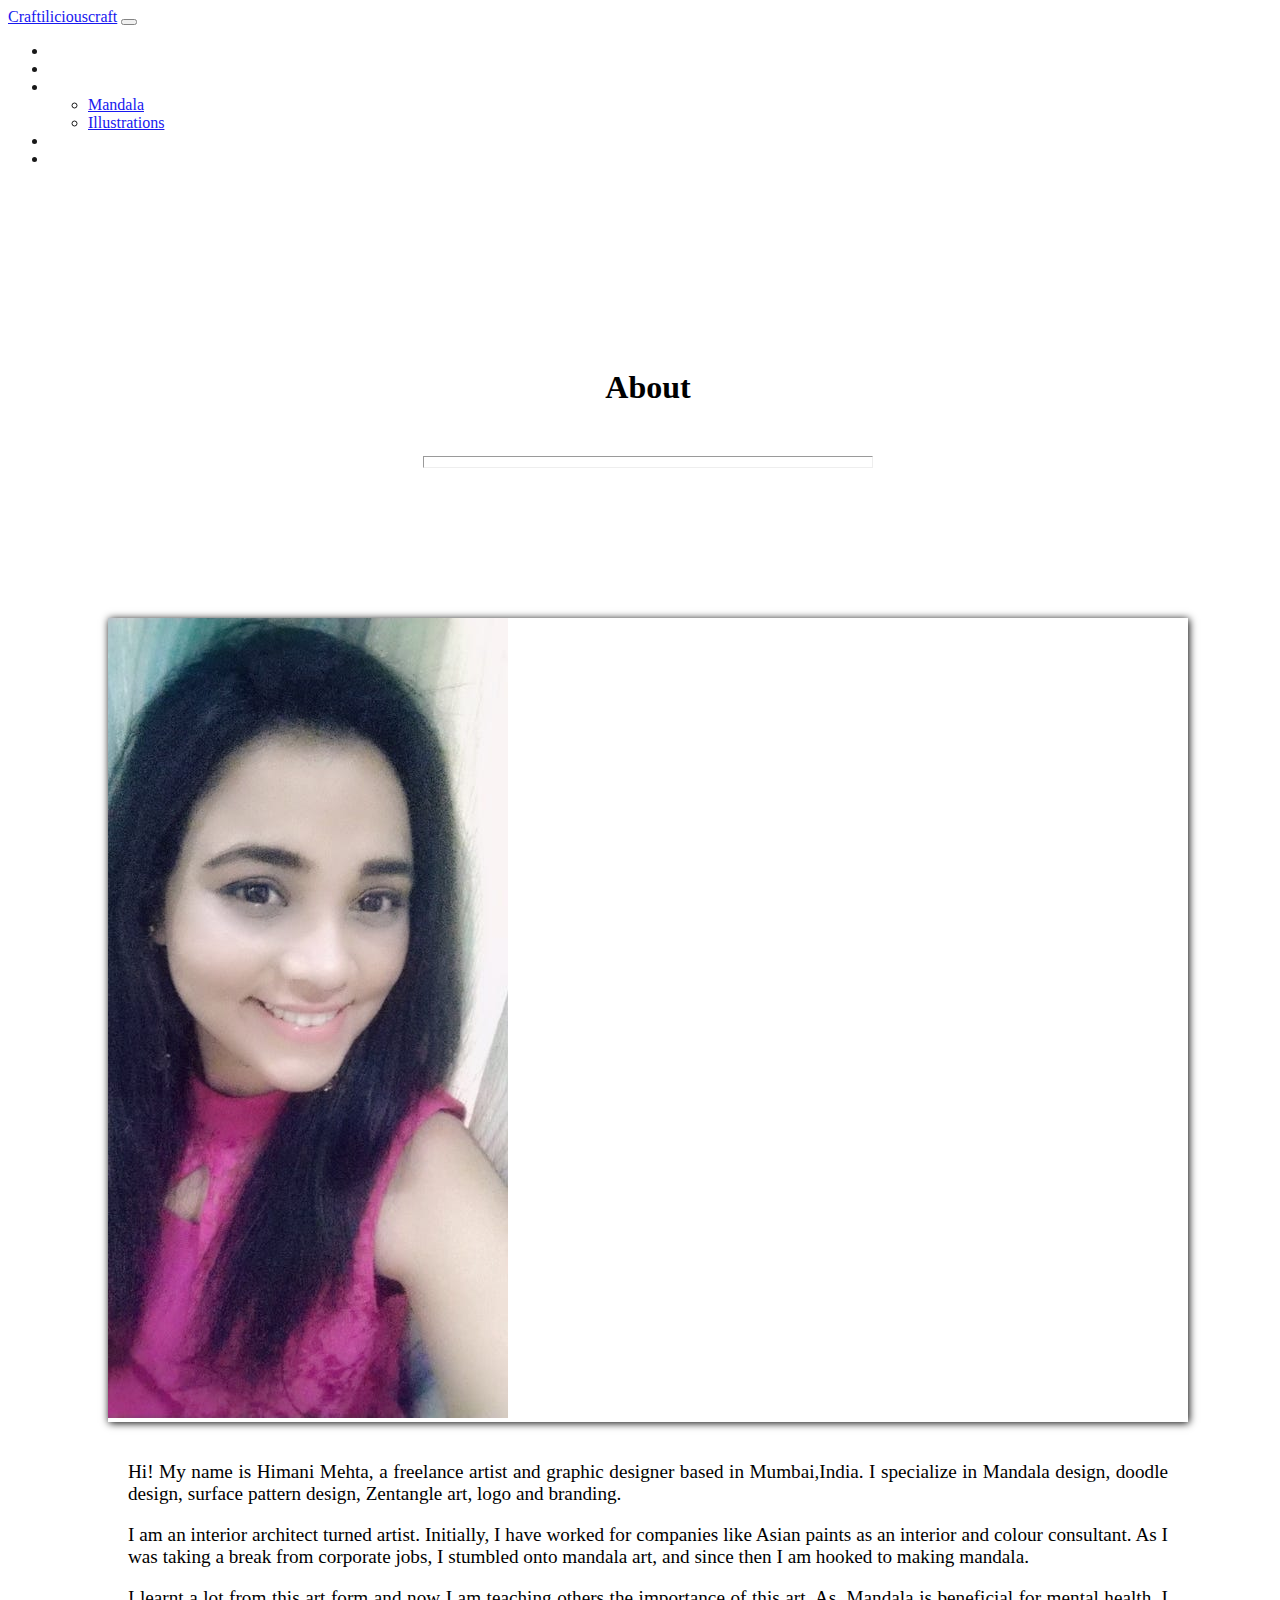
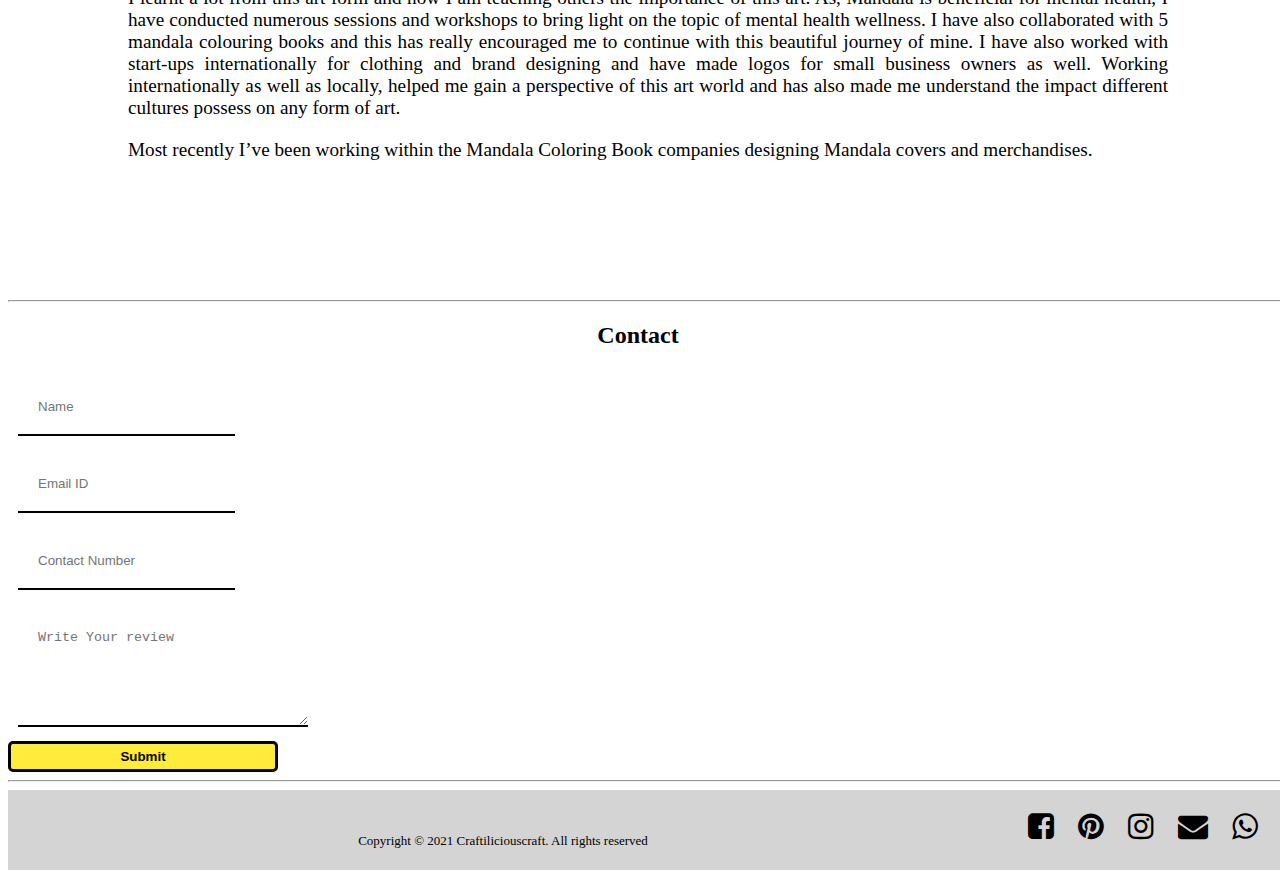
==== about.html @ 0a6b66ae "Add files via upload" ====
<!doctype html>
<html lang="en">

<head>
    <!-- Required meta tags -->
    <meta charset="utf-8">
    <meta name="viewport" content="width=device-width, initial-scale=1">

    <!-- Bootstrap CSS -->

    <link href="https://cdn.jsdelivr.net/npm/bootstrap@5.0.1/dist/css/bootstrap.min.css" rel="stylesheet"
        integrity="sha384-+0n0xVW2eSR5OomGNYDnhzAbDsOXxcvSN1TPprVMTNDbiYZCxYbOOl7+AMvyTG2x" crossorigin="anonymous">
    <link rel="stylesheet" href="./style.css">
    <title>About|Craftiliciouscarft</title>

    <link href="https://maxcdn.bootstrapcdn.com/font-awesome/4.2.0/css/font-awesome.min.css" rel="stylesheet">
</head>

<body>

    <nav class="navbar fixed-top navbar-expand-lg navbar-dark bg-dark" style="opacity: .9;">
        <div class="container-fluid">
            <a class="navbar-brand fs-1" href="#">Craftiliciouscraft</a>
            <button class="navbar-toggler" type="button" data-bs-toggle="collapse"
                data-bs-target="#navbarSupportedContent" aria-controls="navbarSupportedContent" aria-expanded="false"
                aria-label="Toggle navigation">
                <span class="navbar-toggler-icon"></span>
            </button>
            <div class="collapse navbar-collapse" id="navbarSupportedContent">
                <ul class="navbar-nav  mb-2 mb-lg-0" style="margin-left: auto;">
                    <li class="nav-item">
                        <a class="nav-link  fs-3" aria-current="page" href="./index.html">Home</a>
                    </li>
                    <li class="nav-item">
                        <a class="nav-link active fs-3" href="./about.html">About</a>
                    </li>
                    <li class="nav-item dropdown">
                        <a class="nav-link dropdown-toggle fs-3" href="#" id="navbarDropdown" role="button"
                            data-bs-toggle="dropdown" aria-expanded="false">
                            My Art Work
                        </a>
                        <ul class="dropdown-menu" aria-labelledby="navbarDropdown">
                            <li><a class="dropdown-item" href="./artwork.html">Mandala</a></li>
                            <li><a class="dropdown-item" href="./illu.html">Illustrations</a></li>

                        </ul>
                    </li>
                    <li class="nav-item">
                        <a class="nav-link fs-3" href="./commision.html">Commissions</a>
                    </li>
                    <li class="nav-item">
                        <a class="nav-link  fs-3" href="./Workshop.html"> Workshops</a>
                    </li>
                </ul>

            </div>
        </div>
    </nav>


    <div class="gallery" style=" padding-top:150px; margin-bottom: 0;">
        <h1>About </h1>
    </div>

    <div class="container d-flex" style="justify-content: center;">
        <hr style="width: 35%; color: #FFEB3B; opacity: 1; height: 10px; text-align: center;">
    </div>

    <div class="contanier d-flex " style="margin: 50px;padding: 50px;; justify-content: center;align-items: center;">

        <div class="row d-flex" class="imageofartist"
            style="padding-top: 50px;justify-content: flex-end; align-items: flex-start;">

            <div class="col-lg-5" style=" box-shadow: 1px 1px 8px black;"><img src="himani.jpg"
                    style="padding-left: 0px;" alt=""></div>

            <div class="col-lg-2"></div>

            <div class="col-lg-5" class="aboutcontent" style=" padding: 20px; margin:auto: 40px;text-align: justify; ">
                <p style="font-size: 1.2rem;"> Hi! My name is Himani Mehta, a freelance artist and graphic designer
                    based in Mumbai,India. I
                    specialize
                    in
                    Mandala design, doodle design, surface pattern design, Zentangle art, logo and branding.
                <p style="font-size: 1.2rem;">

                    I am an interior architect turned artist. Initially, I have worked for companies like Asian paints
                    as an interior and colour consultant. As I was taking a break from corporate jobs, I stumbled onto
                    mandala art, and since then I am hooked to making mandala.</p>
                <p style="font-size: 1.2rem;">
                    I learnt a lot from this art form and now I am teaching others the importance of this art. As,
                    Mandala is beneficial for mental health, I have conducted numerous sessions and workshops to bring
                    light on the topic of mental health wellness. I have also collaborated with 5 mandala colouring
                    books and this has really encouraged me to continue with this beautiful journey of mine. I have also
                    worked with start-ups internationally for clothing and brand designing and have made logos for small
                    business owners as well. Working internationally as well as locally, helped me gain a perspective of
                    this art world and has also made me understand the impact different cultures possess on any form of
                    art.</p>

                <p style="font-size: 1.2rem;"> Most recently I’ve been working within the Mandala Coloring Book
                    companies designing Mandala covers
                    and
                    merchandises.</p>


            </div>
        </div>
    </div>


    <hr>

    <div class="contactform">
        <h2>Contact</h2>
        <div class="container d-flex" style="justify-content: center;">
            <form name="" method="">
                <input type="text" name="Name" placeholder="Name"><br>
                <input type="email" name="Email" placeholder="Email ID"><br>
                <input type="number" name="Number" placeholder="Contact Number"><br>
                <textarea name="Review" id="" cols="7" rows="5" placeholder="Write Your review"></textarea><br>
                <button type="submit" class="readmore"
                    style="margin-left:0px; width: 270px; padding: 5px;">Submit</button>
            </form>
        </div>
    </div>

    <hr>
    <footer>

        <div class="social" style="float: right;padding: 20px;">

            <a href="https://www.facebook.com/craftiliciouscraft"><i class="fa fa-facebook-square"></i></a>
            <a href="https://in.pinterest.com/craftiliciouscraft/_created/"><i class="fa fa-pinterest"></i></a>
            <a href="https://www.instagram.com/craftiliciouscraft/"><i class="fa fa-instagram"></i></a>
            <a href="mailto: craftiliciouscraft@gmail.com"><i class="fa fa-envelope"></i></a>
            <a href=""><i class="fa fa-whatsapp" aria-hidden="true"></i></a>
        </div>
        <div style="text-align: center;padding-top: 30px;padding-right: 50;">
            <p style="font-size:small;">Copyright &copy; 2021 Craftiliciouscraft. All rights reserved</p>
        </div>
    </footer>

    <script src="https://cdn.jsdelivr.net/npm/@popperjs/core@2.9.2/dist/umd/popper.min.js"
        integrity="sha384-IQsoLXl5PILFhosVNubq5LC7Qb9DXgDA9i+tQ8Zj3iwWAwPtgFTxbJ8NT4GN1R8p"
        crossorigin="anonymous"></script>
    <script src="https://cdn.jsdelivr.net/npm/bootstrap@5.0.1/dist/js/bootstrap.min.js"
        integrity="sha384-Atwg2Pkwv9vp0ygtn1JAojH0nYbwNJLPhwyoVbhoPwBhjQPR5VtM2+xf0Uwh9KtT"
        crossorigin="anonymous"></script>


</body>

</html>
---- style.css ----
body{
    width: 100% !important;
}
.nav-link {
    color: white;
    margin: 10px;
    border-radius: 5px;
}

.nav-link:hover {
    color: black !important;
    background-color: #FFEB3B;
    
}

.btn-warning:hover {
    transform: scale(1.05);
    box-shadow: 1px 1px 10px black;
}

.gallery {
    margin: 30px;
    padding: 20px;
    text-align: center;
}

.grid-wrapper {
    display: grid;
    grid-template-columns: repeat(auto-fill, minmax(350px, 1fr));
    grid-gap: 20px;
}

.box {
    background-color: white;
    padding: 30px;
    margin: 30px;
    margin-top: 80px;
    text-align: center;
    border: 1px groove black;
}

.box a{
    text-decoration: none;font-weight: bold; text-align: center; padding: 5px;
    color: black;
}
.box>img {
    width: 100%;
}

.box:hover {
    /* -webkit-transform: rotate(-7deg);
-moz-transform: rotate(-7deg);
-o-transform: rotate(-7deg); */
    transition: all .2s;
    box-shadow: 2px 2px 20px rgb(65, 65, 18);
   
}

.box>img {
    width: 100%;
    height: auto;
}

.cont {
    padding: 20px;
    margin: 20px;
    text-align: center;
}

.cont h1 {
    padding: 20px;
}



.card{
    margin: 50px;
    border: 2px solid black;
}

.card:hover{
    color: black;
    box-shadow: 2px 2px 15px black;
  
    transition: all .4s;
  
    opacity: .8;
   
}

footer{
    height: 80px;
    background-color: rgb(212, 212, 212);
}
footer div a{
    margin: 0px;
    font-size: 30px;
    color: black;
    padding: 10px;
    border-radius: 4px;
    padding-top: 2px;
    padding-bottom: 4px;
}

footer div a:hover{
    background-color: black;
    color: #FFEB3B;
}

footer > div{
    text-align: center;
}

.readmore{
    color: black; background-color: #FFEB3B;font-weight: bolder;
    border: 3px solid black;
    padding: 10px;
    border-radius: 5px;
}
.readmore:hover{
    transition: all .2s;
    box-shadow: 1px 1px 7px black;
}

.aboutcontent p{
    font-size: 1.2rem;
}

.contactform h2{
   
    text-align: center;
    margin-right: 20px;
}
input,textarea{
    padding: 20px;
    margin: 10px;
    border: none;
    border-bottom: 2px solid black;
  
}
textarea{
    width: 250px;
}    

input:hover{
    border-radius: 5px;
    border-left: 3px solid black ;
    border-bottom: 3px solid black;
}

textarea:hover{
    border-radius: 5px;
    border-left: 3px solid black ;
    border-bottom: 3px solid black;
}
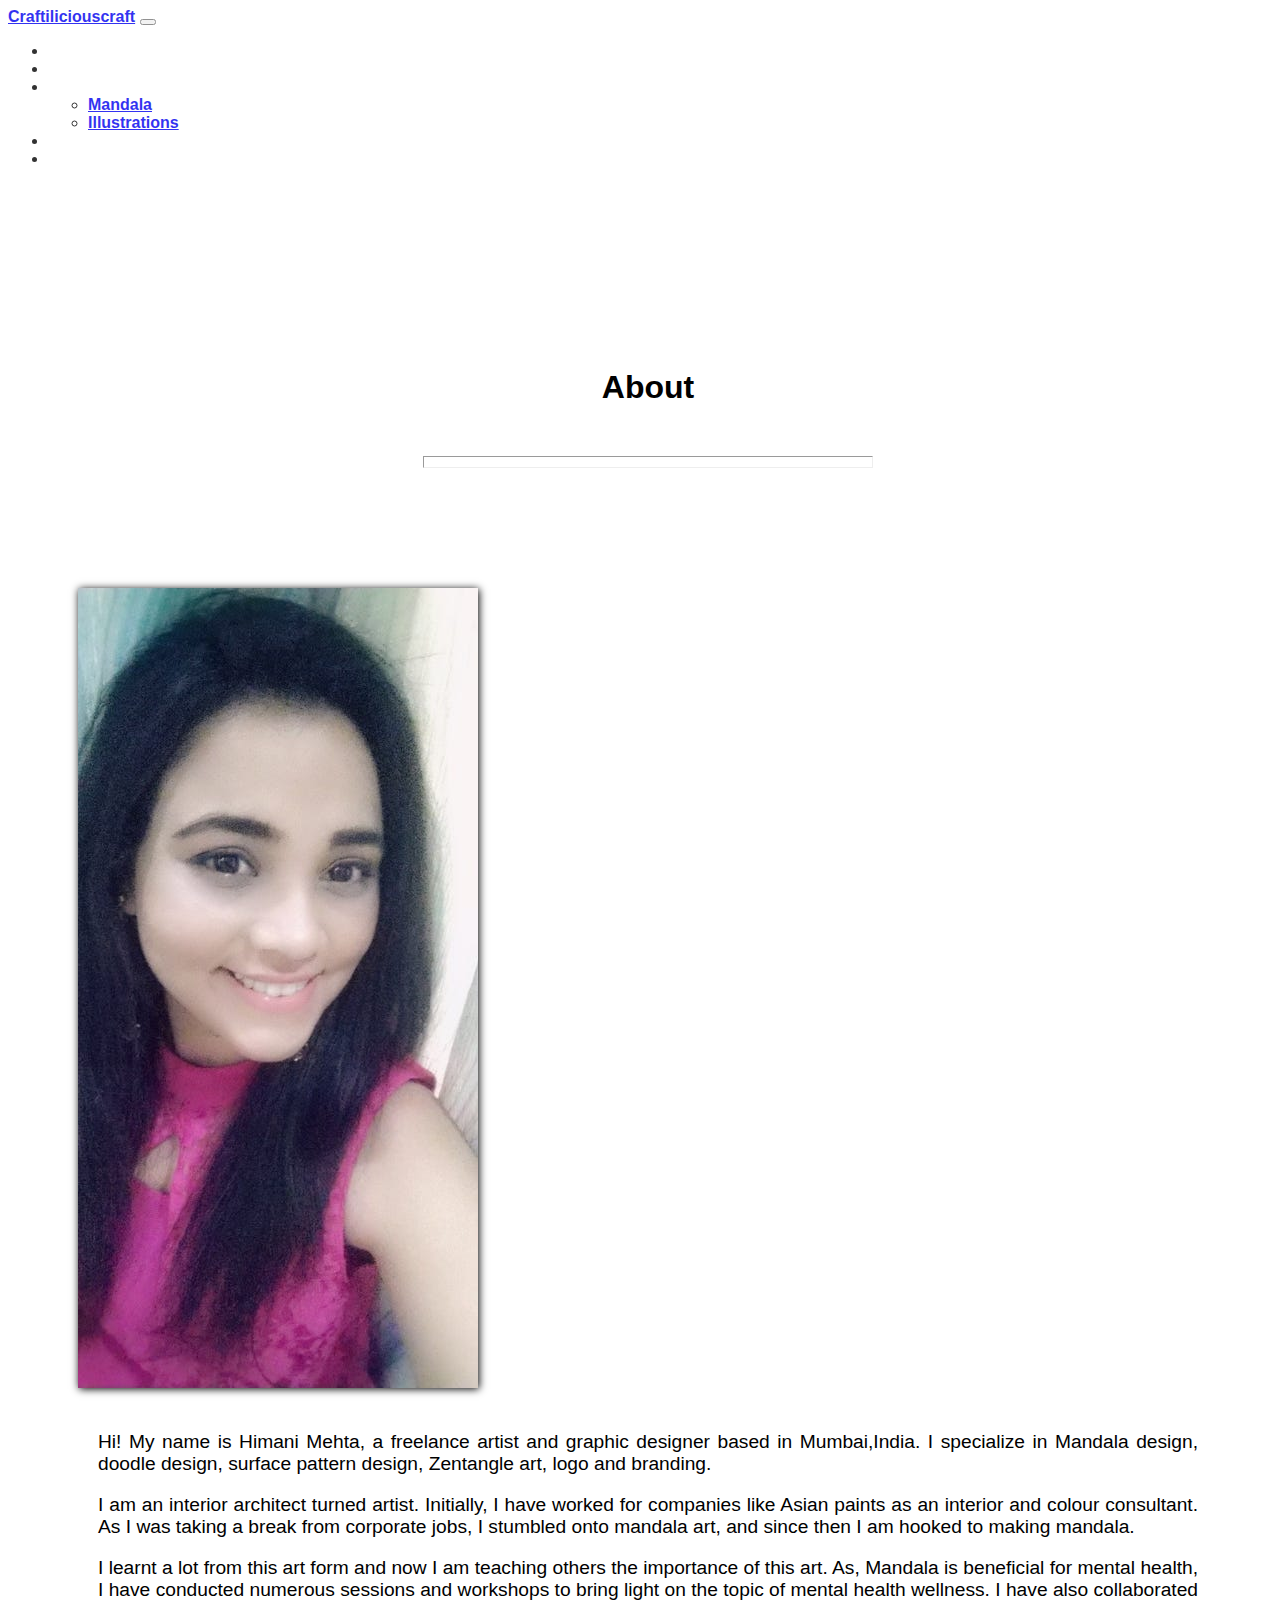
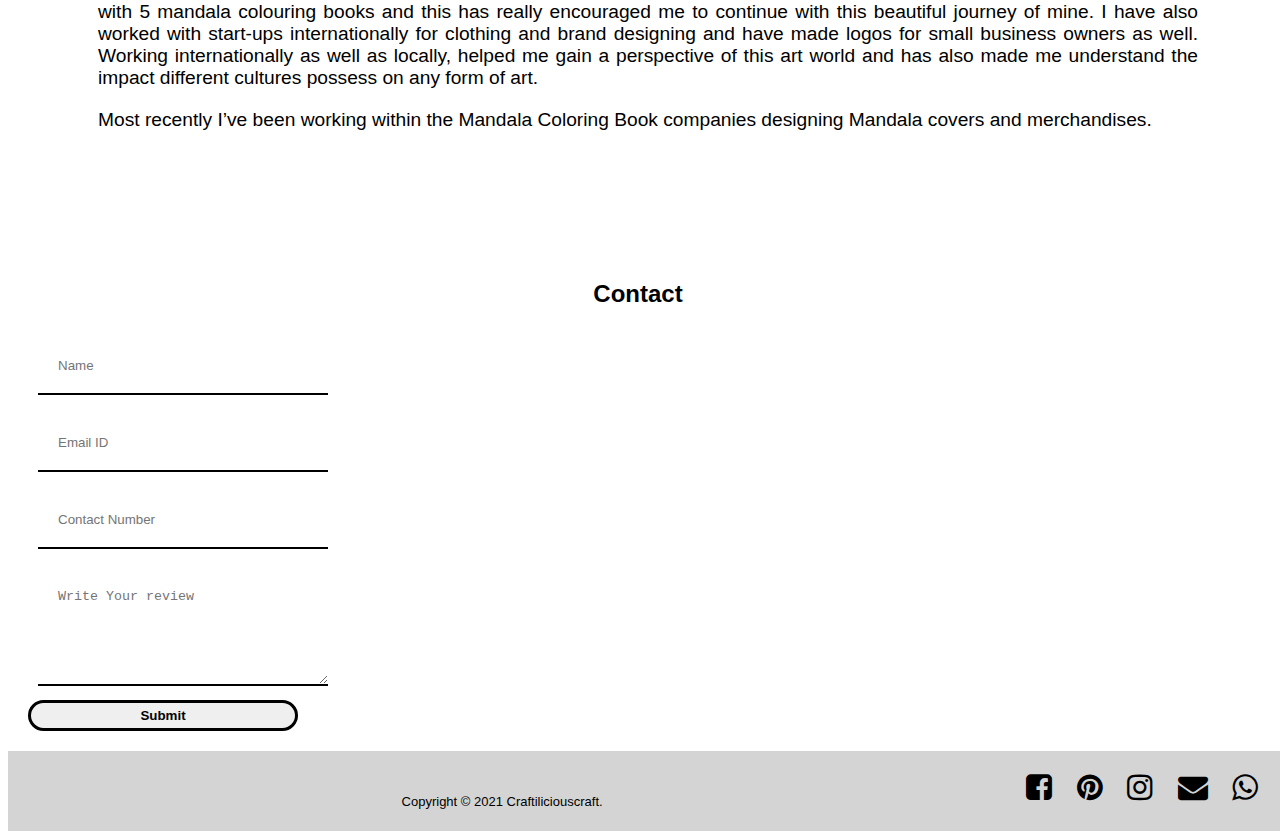
==== commit 798a5333: "Add files via upload" ====
--- a/about.html
+++ b/about.html
@@ -18,7 +18,7 @@
 
 <body>
 
-    <nav class="navbar fixed-top navbar-expand-lg navbar-dark bg-dark" style="opacity: .9;">
+    <nav class="navbar fixed-top navbar-expand-lg navbar-dark bg-dark" id="opacitynav" style="font-weight: bolder">
         <div class="container-fluid">
             <a class="navbar-brand fs-1" href="#">Craftiliciouscraft</a>
             <button class="navbar-toggler" type="button" data-bs-toggle="collapse"
@@ -59,24 +59,24 @@
 
 
     <div class="gallery" style=" padding-top:150px; margin-bottom: 0;">
-        <h1>About </h1>
+        <h1 style="font-weight: bolder">About </h1>
     </div>
 
     <div class="container d-flex" style="justify-content: center;">
         <hr style="width: 35%; color: #FFEB3B; opacity: 1; height: 10px; text-align: center;">
     </div>
 
-    <div class="contanier d-flex " style="margin: 50px;padding: 50px;; justify-content: center;align-items: center;">
+    <div class="contanier d-flex " style="margin: 20px;padding: 50px;; justify-content: center;align-items: center;">
 
         <div class="row d-flex" class="imageofartist"
             style="padding-top: 50px;justify-content: flex-end; align-items: flex-start;">
 
-            <div class="col-lg-5" style=" box-shadow: 1px 1px 8px black;"><img src="himani.jpg"
-                    style="padding-left: 0px;" alt=""></div>
+            <div class="col-lg-4 d-flex" style="justify-content: center; "><img src="himani.jpg" class="img-fluid"
+                    style=" box-shadow: 1px 1px 8px black;" alt=""></div>
 
-            <div class="col-lg-2"></div>
+            <div class="col-lg-1"></div>
 
-            <div class="col-lg-5" class="aboutcontent" style=" padding: 20px; margin:auto: 40px;text-align: justify; ">
+            <div class="col-lg-7" class="aboutcontent" style=" padding: 20px; margin:auto: 40px;text-align: justify; ">
                 <p style="font-size: 1.2rem;"> Hi! My name is Himani Mehta, a freelance artist and graphic designer
                     based in Mumbai,India. I
                     specialize
@@ -108,10 +108,10 @@
     </div>
 
 
-    <hr>
+
 
     <div class="contactform">
-        <h2>Contact</h2>
+        <h2 style="font-weight: bolder">Contact</h2>
         <div class="container d-flex" style="justify-content: center;">
             <form name="" method="">
                 <input type="text" name="Name" placeholder="Name"><br>
@@ -124,7 +124,7 @@
         </div>
     </div>
 
-    <hr>
+
     <footer>
 
         <div class="social" style="float: right;padding: 20px;">
@@ -136,7 +136,7 @@
             <a href=""><i class="fa fa-whatsapp" aria-hidden="true"></i></a>
         </div>
         <div style="text-align: center;padding-top: 30px;padding-right: 50;">
-            <p style="font-size:small;">Copyright &copy; 2021 Craftiliciouscraft. All rights reserved</p>
+            <p style="font-size:small;">Copyright &copy; 2021 Craftiliciouscraft. </p>
         </div>
     </footer>
 
--- a/style.css
+++ b/style.css
@@ -1,10 +1,15 @@
 body{
     width: 100% !important;
+    font-family: Tahoma, Verdana, sans-serif ;
 }
 .nav-link {
     color: white;
     margin: 10px;
     border-radius: 5px;
+}
+
+#opacitynav{
+    opacity: .8;
 }
 
 .nav-link:hover {
@@ -32,11 +37,12 @@
 
 .box {
     background-color: white;
-    padding: 30px;
+    padding: 0px;
     margin: 30px;
-    margin-top: 80px;
+    margin-top: 30px;
     text-align: center;
-    border: 1px groove black;
+    border: 20px double black;
+
 }
 
 .box a{
@@ -91,6 +97,7 @@
 footer{
     height: 80px;
     background-color: rgb(212, 212, 212);
+    
 }
 footer div a{
     margin: 0px;
@@ -112,35 +119,42 @@
 }
 
 .readmore{
-    color: black; background-color: #FFEB3B;font-weight: bolder;
+    color: black; font-weight: bolder;
     border: 3px solid black;
     padding: 10px;
-    border-radius: 5px;
+    border-radius: 25px;
 }
 .readmore:hover{
     transition: all .2s;
+    background-color: #FFEB3B;
     box-shadow: 1px 1px 7px black;
+    color: black;
 }
 
 .aboutcontent p{
     font-size: 1.2rem;
 }
 
+.contactform{
+    padding: 20px;
+}
 .contactform h2{
    
     text-align: center;
     margin-right: 20px;
+    font-weight: bolder;
+    
 }
 input,textarea{
     padding: 20px;
     margin: 10px;
     border: none;
     border-bottom: 2px solid black;
+    width: 250px;
+
   
 }
-textarea{
-    width: 250px;
-}    
+  
 
 input:hover{
     border-radius: 5px;
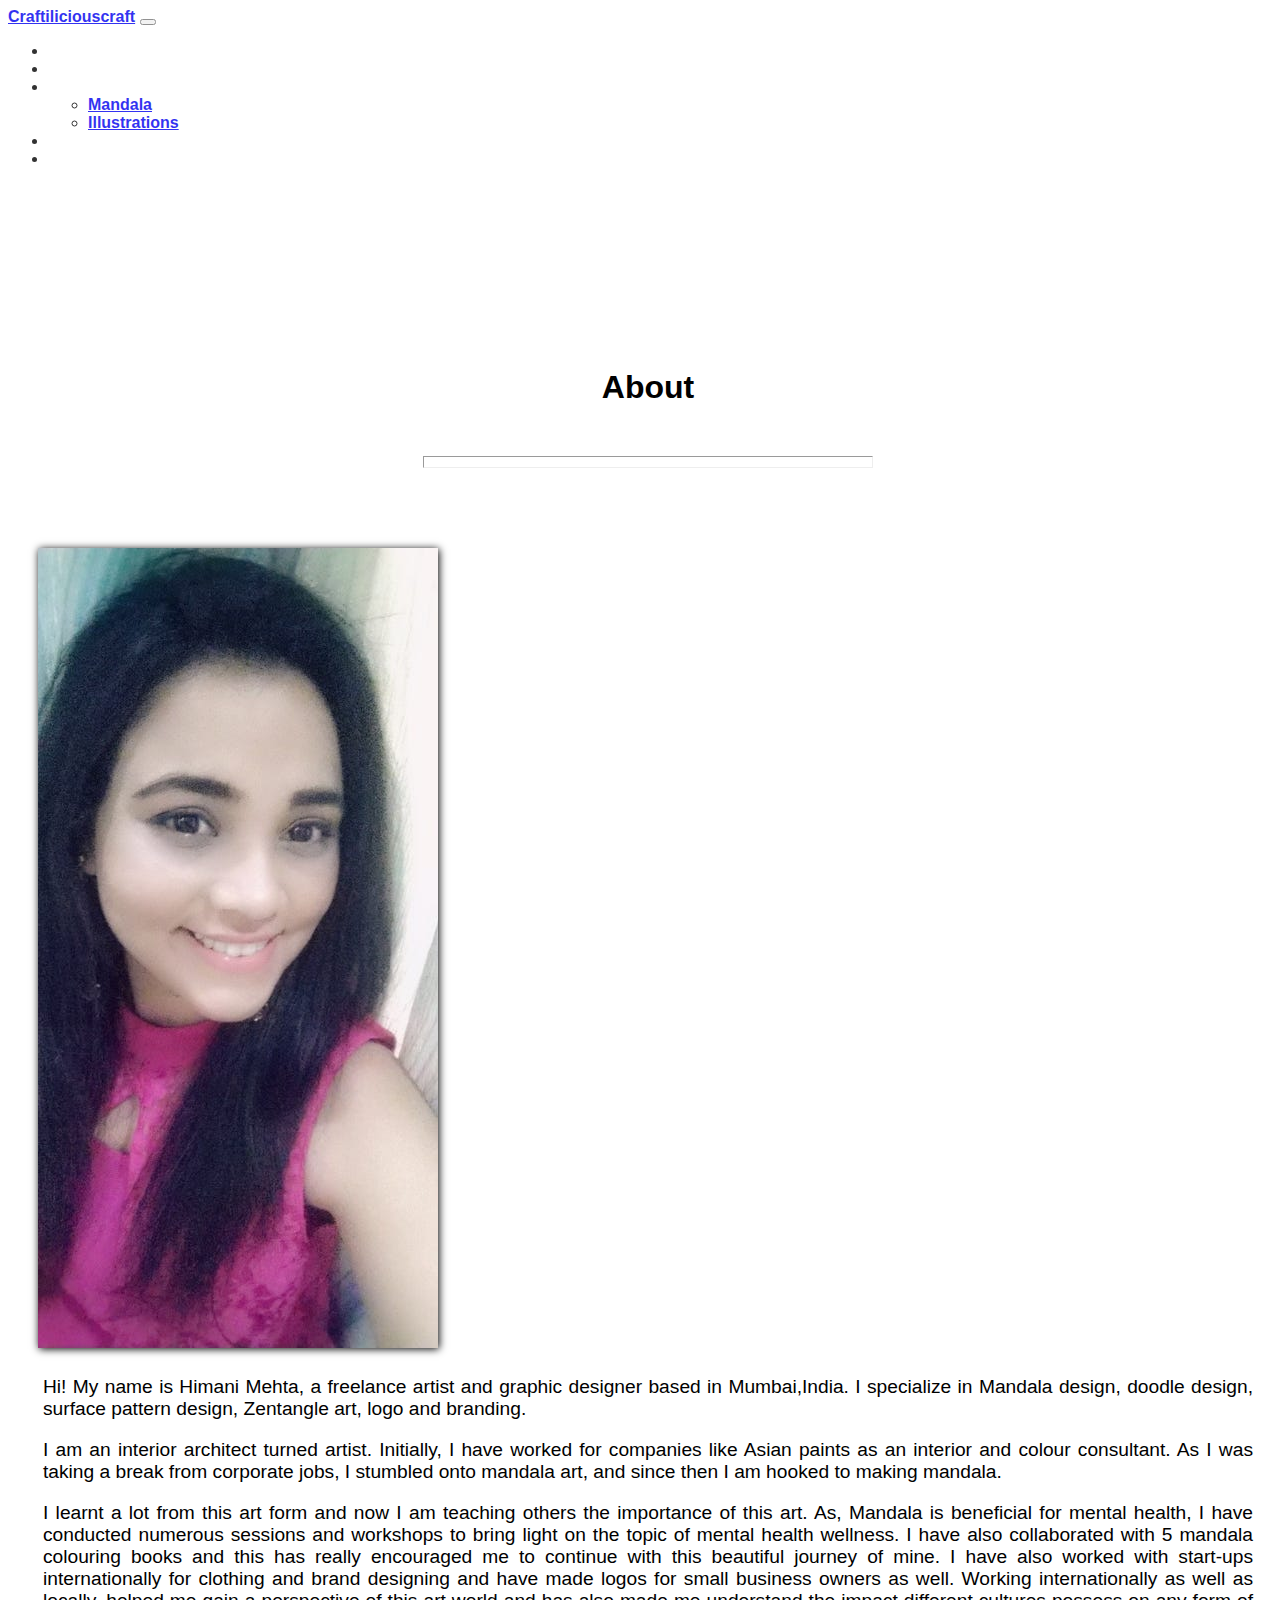
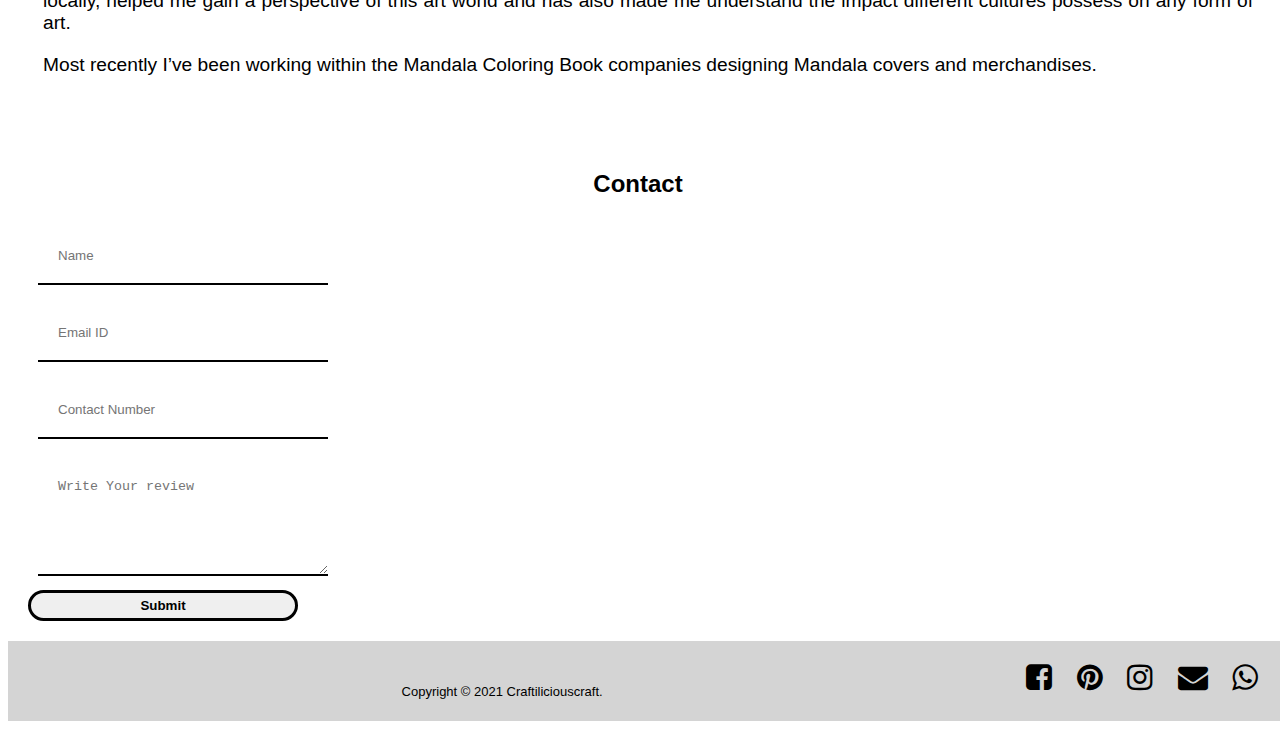
==== commit 67ad8622: "Update about.html" ====
--- a/about.html
+++ b/about.html
@@ -66,7 +66,7 @@
         <hr style="width: 35%; color: #FFEB3B; opacity: 1; height: 10px; text-align: center;">
     </div>
 
-    <div class="contanier d-flex " style="margin: 20px;padding: 50px;; justify-content: center;align-items: center;">
+    <div class="contanier d-flex " style="margin: 20px;padding: 10px;; justify-content: center;align-items: center;">
 
         <div class="row d-flex" class="imageofartist"
             style="padding-top: 50px;justify-content: flex-end; align-items: flex-start;">
@@ -76,7 +76,7 @@
 
             <div class="col-lg-1"></div>
 
-            <div class="col-lg-7" class="aboutcontent" style=" padding: 20px; margin:auto: 40px;text-align: justify; ">
+            <div class="col-lg-7" class="aboutcontent" style=" padding: 5px; margin:auto: 40px;text-align: justify; ">
                 <p style="font-size: 1.2rem;"> Hi! My name is Himani Mehta, a freelance artist and graphic designer
                     based in Mumbai,India. I
                     specialize
@@ -150,4 +150,4 @@
 
 </body>
 
-</html>+</html>
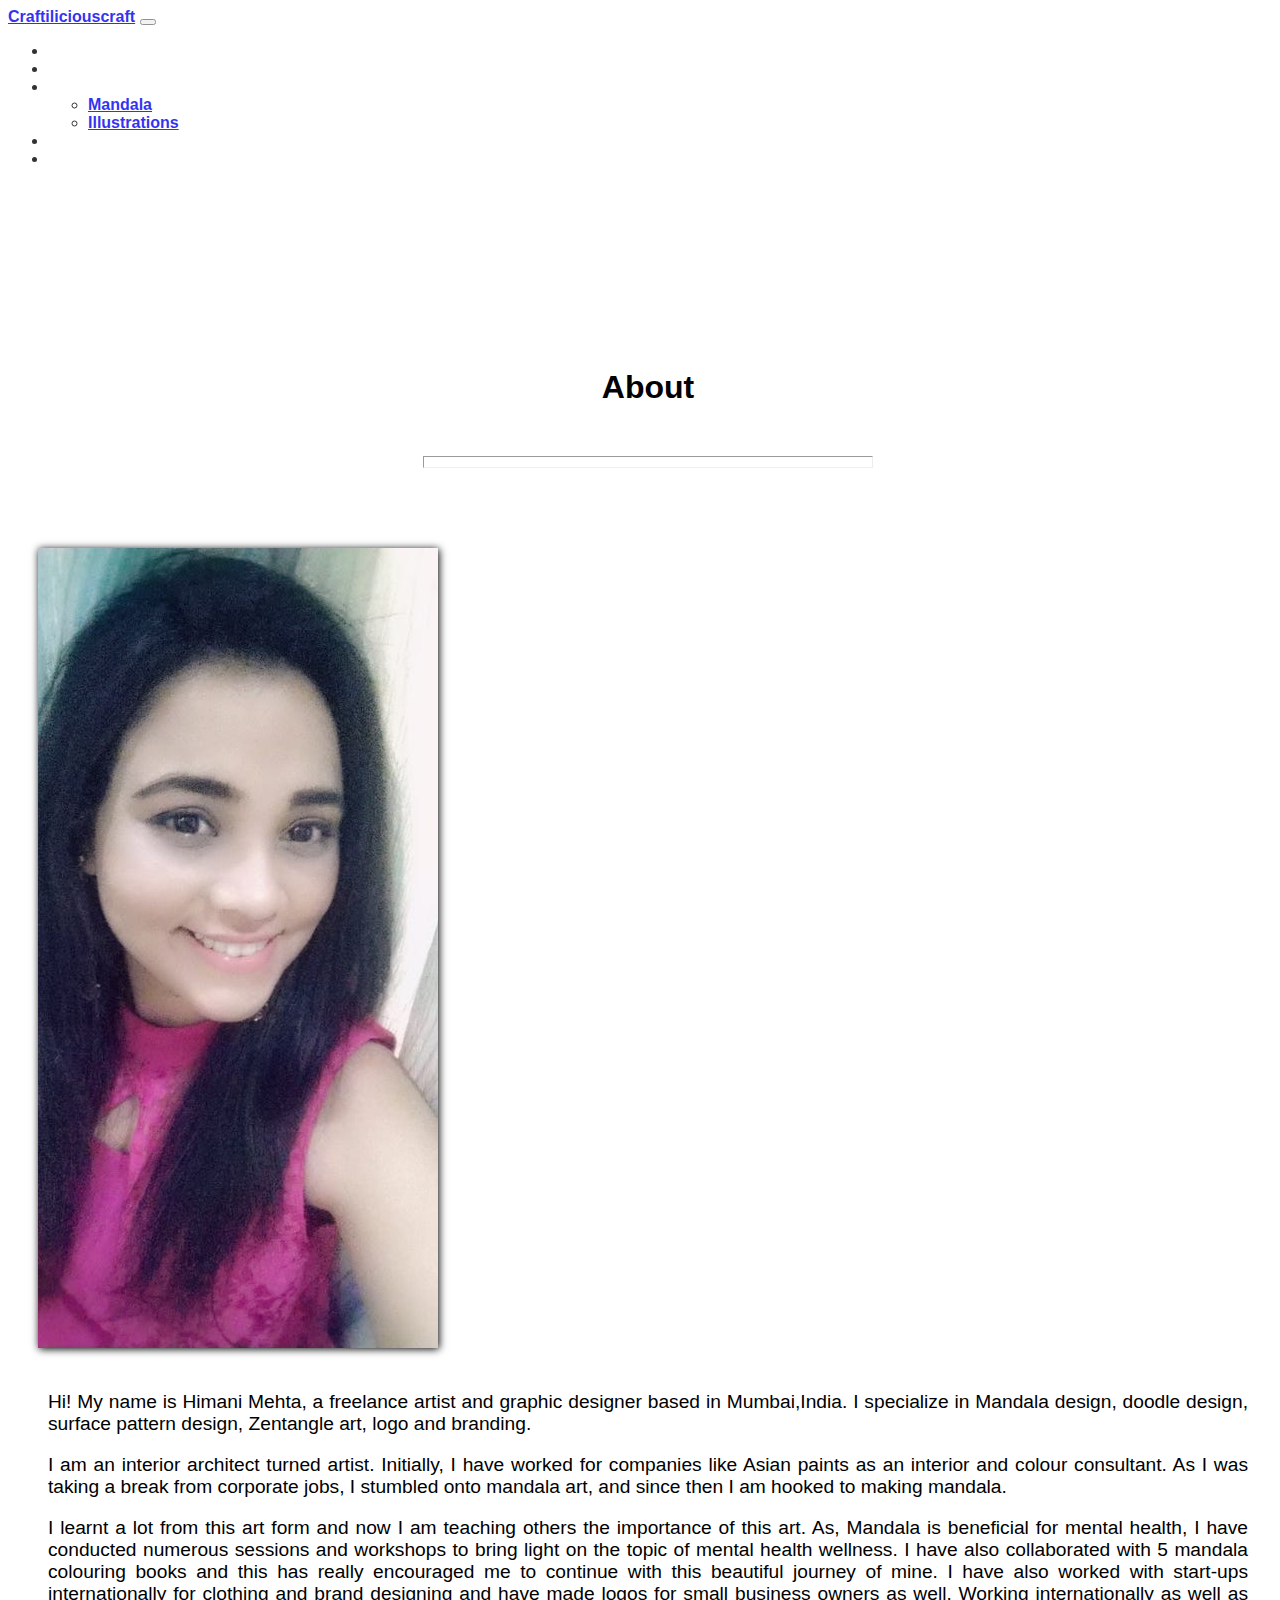
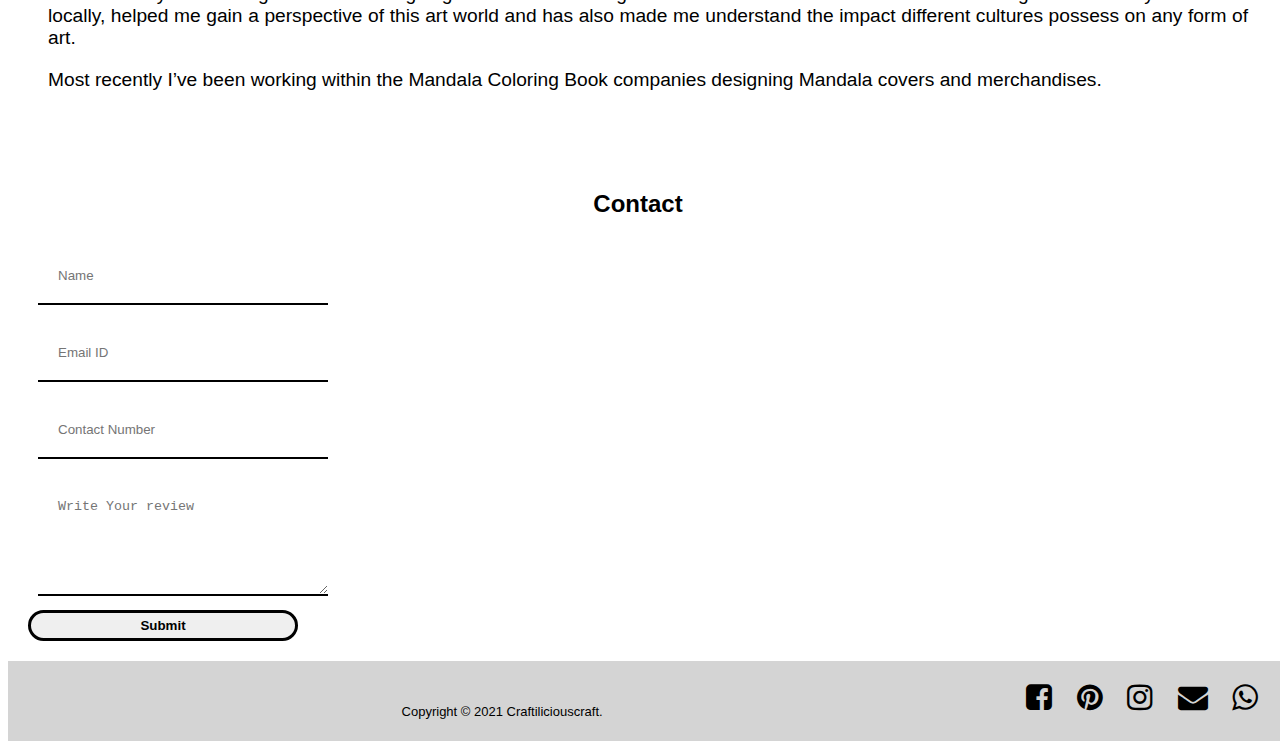
==== commit 7f0a3910: "Update about.html" ====
--- a/about.html
+++ b/about.html
@@ -73,10 +73,9 @@
 
             <div class="col-lg-4 d-flex" style="justify-content: center; "><img src="himani.jpg" class="img-fluid"
                     style=" box-shadow: 1px 1px 8px black;" alt=""></div>
-
             <div class="col-lg-1"></div>
 
-            <div class="col-lg-7" class="aboutcontent" style=" padding: 5px; margin:auto: 40px;text-align: justify; ">
+            <div class="col-lg-7" class="aboutcontent" style=" padding: 10px;padding-top:20px; margin:auto: 40px;text-align: justify; ">
                 <p style="font-size: 1.2rem;"> Hi! My name is Himani Mehta, a freelance artist and graphic designer
                     based in Mumbai,India. I
                     specialize
